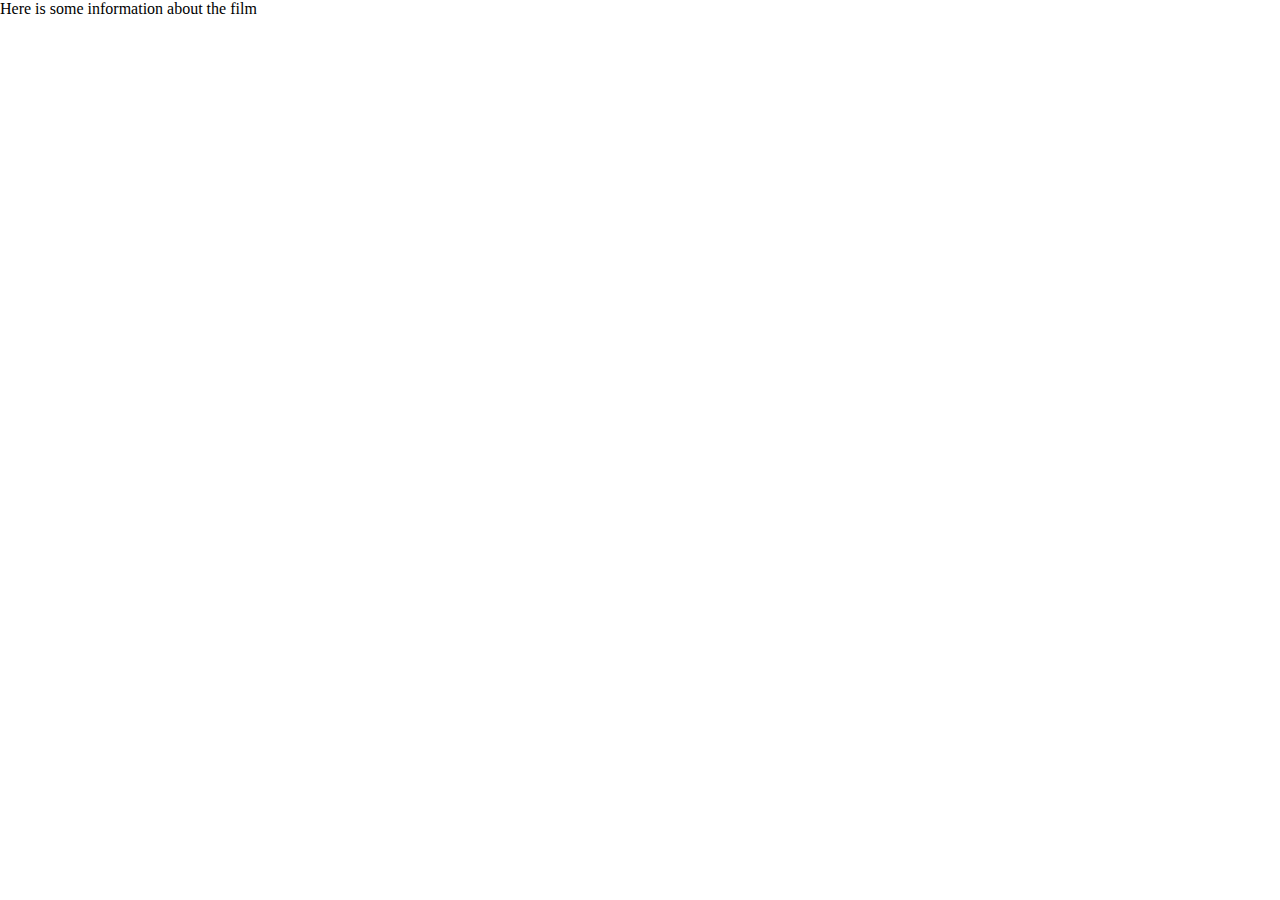
==== docs/about.html @ 564ce50e "added images to the gallery and cast members to cast list" ====
<!DOCTYPE html>
<html lang='en'>

<head>
  <meta charset='UTF-8' />
  <title> Good Will Hunting Cast List</title>
  <link rel='stylesheet' href='styles.css' />
</head>

<body>
  <p>Here is some information about the film</p>
</body>
---- docs/styles.css ----
* {
  margin: 0px;
  padding: 0;
  box-sizing: border-box;
}

/* .menu-container {
  color: #fff;
  background-color: #5995DA;  /* Blue */
  /* padding: 20px 0; */
  /* vertical-align: middle; */
  /* display: flex;
  align-items: center; */
/* } */

body.home{
  background-image: url('images/robin-matt.jpg');
  background-size: 34%;
  align-items: center;
}


.menu {
  /* border: 2px solid #fff;  /* For debugging */ */
  height: 70px;
  text-align: center;
  margin-top: 235px;
}

/* .page {
  width: 600px;
  margin: 0 auto;
  border: 1px solid red;
  overflow: hidden;
  background-color: #EAEDF0;
} */

.content {
  height: 400px;
  width: auto;
  text-align: center;

  display: block;
  /* margin-left: auto;
  margin-right: auto; */
  margin: 0 auto;
  overflow: hidden;

}

.footer {
  /* clear: both; */
  background-color: #D6E9FE;    /* Light blue */
  height: 225px;
  overflow: hidden;
  font-family: monospace;
  font-size: 30px;
  /* float:  */
}

.column{
  float:right;
  width: 47.5%;
  margin: 20px 1.15%;
  height: 160px;
  background-color: #B2D6FF;
  text-align: center;

  padding: 50px;
  text-decoration: none;
}


.cast-container {
  margin-left: 30px;
  font-size: 20px;
}


/* Gallery */

body.side{
  width: 35%;
  display: grid;
  background-color: #F0E68C;
  margin-left: auto;
  margin-right: auto;
  margin-top: 20px;
  margin-bottom: 20px;
}
.gallery {
  margin: 5px;
  float: right;
  width: 300px;
  flex: 50%;
  text-align: center;
}

.gallery:hover {
  opacity: .3;
}

.gallery img {
  width: 500px;
  height: auto;
}

.desc {
  padding: 15px;
  text-align: center;
}

/* Cast */

body.cast{
  background-color: grey;
  margin: 30px;
}
.cast-heading{
  text-align: center;
  color: white;
  font-family: monospace;
  font-style: italic;
  font-weight: lighter;
  font-size: 300%;

}

.cast-container{
  text-align: left;
  margin-left: 40%;
  color: white;
  text-decoration: none;
  font-family: monospace;
}

.name{
  text-decoration: none;
}
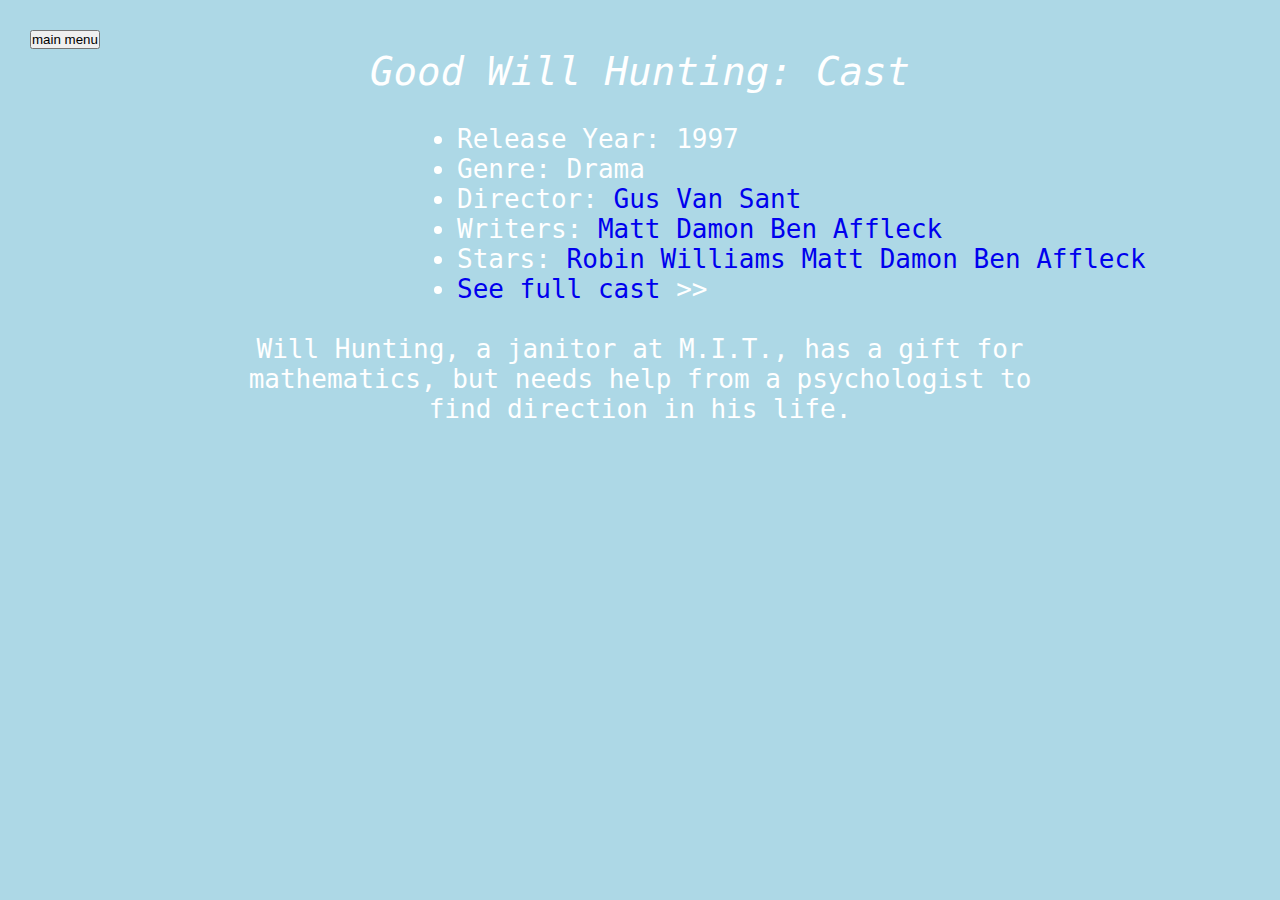
==== commit d2a9d453: "finalized website additions" ====
--- a/docs/about.html
+++ b/docs/about.html
@@ -7,6 +7,51 @@
   <link rel='stylesheet' href='styles.css' />
 </head>
 
-<body>
-  <p>Here is some information about the film</p>
+<body class='info'>
+
+
+
+  <form>
+    <input type="button" value="main menu" onclick="window.location.href='good-will-hunting.html'">
+  </form>
+
+  <h1 class='cast-heading'>Good Will Hunting: Cast</h1>
+
+  <div class='info-container'>
+    <br>
+
+    <li>Release Year: 1997
+    </li>
+
+    <li>Genre: Drama
+    </li>
+
+    <li>Director: <a class='name' href='https://www.imdb.com/name/nm0001814/?ref_=tt_ov_dr'>Gus Van Sant</a>
+    </li>
+
+    <li>Writers: <a class='name' href='https://www.imdb.com/name/nm0000354/?ref_=tt_ov_wr'>Matt Damon </a>
+      <a class='name' href='https://www.imdb.com/name/nm0000255/?ref_=tt_ov_wr'>Ben Affleck</a>
+    </li>
+
+    <li>Stars: <a class='name' href='https://www.imdb.com/name/nm0000245/?ref_=ttfc_fc_cl_t30'>Robin Williams </a>
+      <a class='name' href='https://www.imdb.com/name/nm0000354/?ref_=tt_ov_wr'>Matt Damon </a>
+      <a class='name' href='https://www.imdb.com/name/nm0000255/?ref_=tt_ov_wr'>Ben Affleck</a>
+      <br>
+    </li>
+
+    <li>
+      <a class='name' href='cast.html'>See full cast</a> >>
+    </li>
+
+    <br>
+
+  </div>
+
+  <div class="summary">
+    <p></p>
+    <p>Will Hunting, a janitor at M.I.T., has a gift for mathematics,
+      but needs help from a psychologist to find direction in his life.</p>
+
+  </div>
+
 </body>
--- a/docs/styles.css
+++ b/docs/styles.css
@@ -60,7 +60,7 @@
 
 .column{
   float:right;
-  width: 47.5%;
+  width: 31%;
   margin: 20px 1.15%;
   height: 160px;
   background-color: #B2D6FF;
@@ -123,17 +123,35 @@
   font-style: italic;
   font-weight: lighter;
   font-size: 300%;
-
 }
 
-.cast-container{
+.info-container{
   text-align: left;
-  margin-left: 40%;
+  margin-left: 35%;
   color: white;
   text-decoration: none;
   font-family: monospace;
+  font-size: 200%;
 }
 
 .name{
   text-decoration: none;
 }
+
+/* about */
+
+body.info {
+  background-color: lightblue;
+  margin: 30px;
+}
+
+.summary{
+  text-align: center;
+  font-family: monospace;
+  color: white;
+  font-size: 200%;
+
+  margin-left: 200px;
+  margin-right: 200px;
+
+}
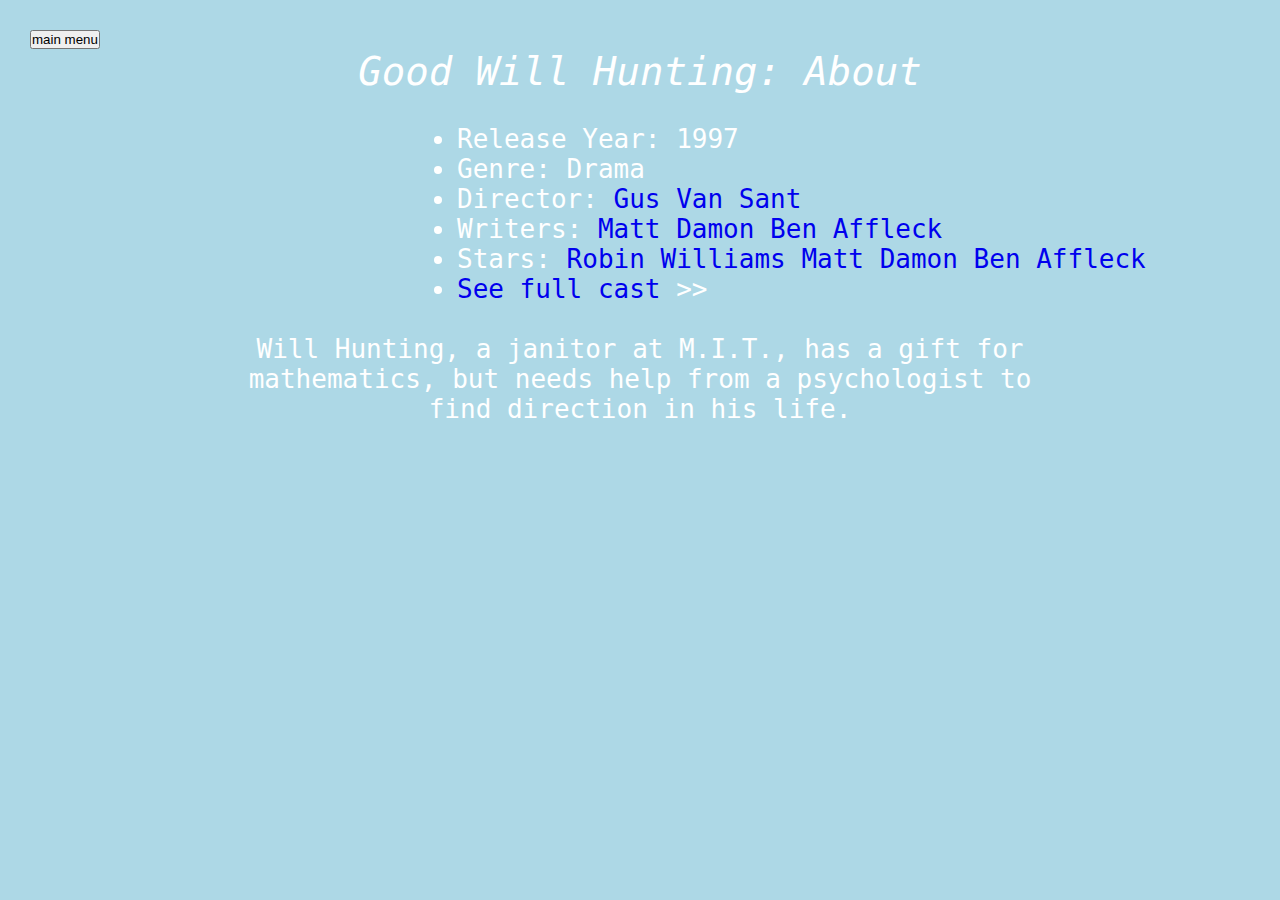
==== commit 2e0f8d10: "Update about.html" ====
--- a/docs/about.html
+++ b/docs/about.html
@@ -15,7 +15,7 @@
     <input type="button" value="main menu" onclick="window.location.href='good-will-hunting.html'">
   </form>
 
-  <h1 class='cast-heading'>Good Will Hunting: Cast</h1>
+  <h1 class='cast-heading'>Good Will Hunting: About</h1>
 
   <div class='info-container'>
     <br>
